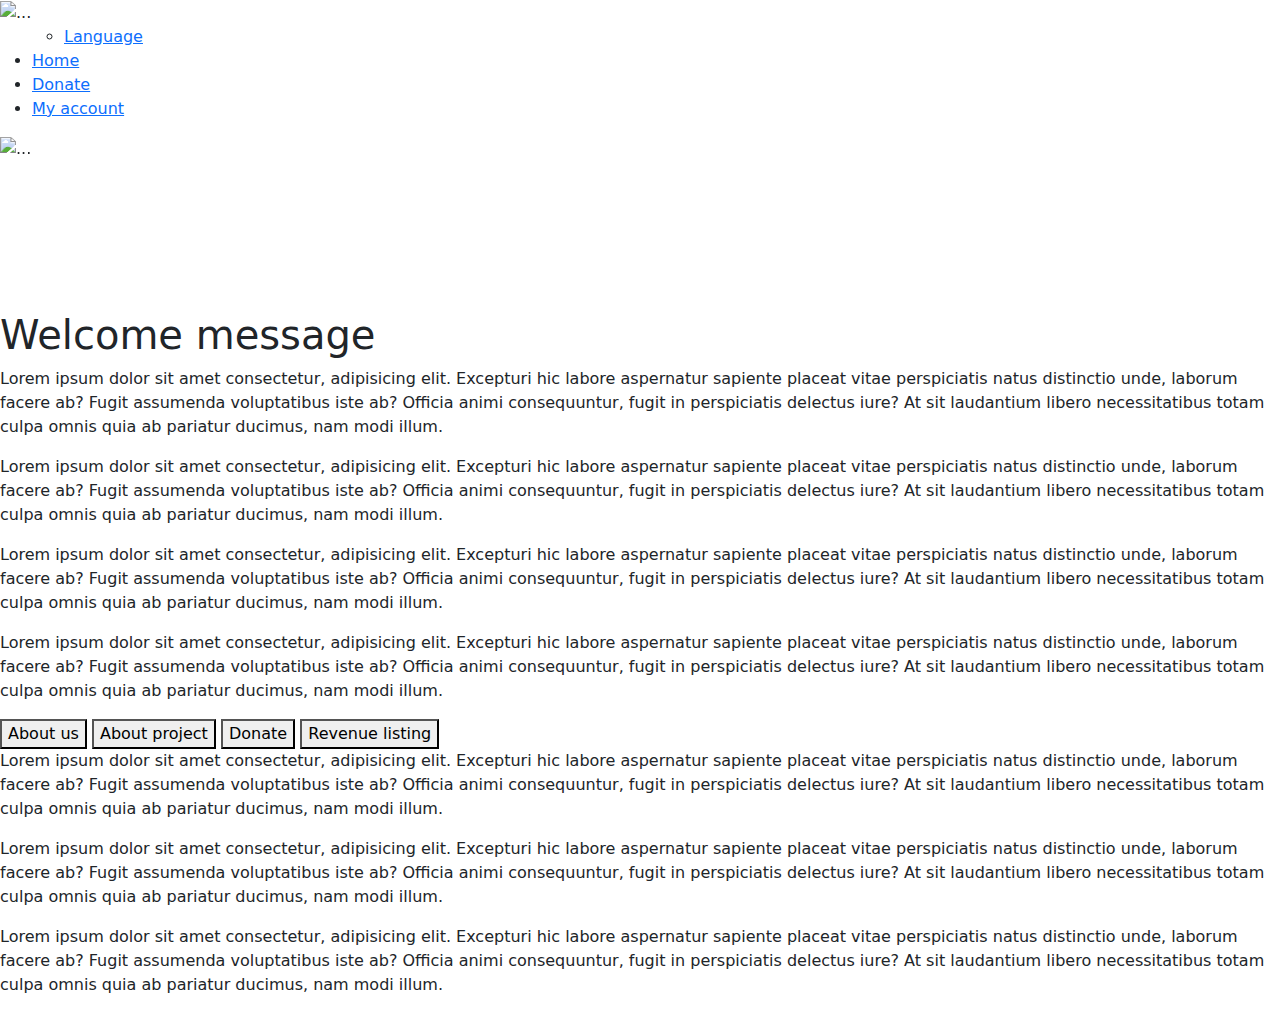
==== index.html @ 8b6dd469 "Add files via upload" ====
<!DOCTYPE html>
<html lang="en">
  <head>
    <meta charset="UTF-8" />
    <meta name="viewport" content="width=device-width, initial-scale=1.0" />
    <link
      href="https://cdn.jsdelivr.net/npm/bootstrap@5.3.3/dist/css/bootstrap.min.css"
      rel="stylesheet"
      integrity="sha384-QWTKZyjpPEjISv5WaRU9OFeRpok6YctnYmDr5pNlyT2bRjXh0JMhjY6hW+ALEwIH"
      crossorigin="anonymous"
    />
    <link rel="stylesheet" href="static/styles/styles.css" />
    <title>Home Page</title>
    <style>
      video {
        width: 100%;
        height: 100%;
        display: flex;
      }
    </style>
  </head>
  <body>
    <!-- Whole page -->
    <div class="page-container">
      <header>
        <!-- start:Navigation panel -->
        <div class="navbar-container">
          <div class="navbar-icon">
            <img src="static/images/logo.png" alt="..." />
          </div>
          <ul>
            <ul>
              <li class="langBtn"><a href="#">Language</a></li>
            </ul>
            <li><a href="#">Home</a></li>
            <li><a href="#">Donate</a></li>
            <li><a href="#">My account</a></li>
          </ul>
        </div>
      </header>
      <!-- end: Navigation panel -->
      <!-- start: Page's content -->
      <!-- start: Carousel -->
      <div
        id="carouselExampleCaptions"
        class="carousel slide"
        data-bs-ride="carousel"
      >
        <div class="carousel-indicators">
          <button
            type="button"
            data-bs-target="#carouselExampleCaptions"
            data-bs-slide-to="0"
            class="active"
            aria-current="true"
            aria-label="Slide 1"
          ></button>
          <button
            type="button"
            data-bs-target="#carouselExampleCaptions"
            data-bs-slide-to="1"
            aria-label="Slide 2"
          ></button>
          <button
            type="button"
            data-bs-target="#carouselExampleCaptions"
            data-bs-slide-to="2"
            aria-label="Slide 3"
          ></button>
        </div>
        <div class="carousel-inner">
          <div class="carousel-item active">
            <img
              src="static/media/carouselDragon.jpg"
              class="d-block w-100"
              alt="..."
            />
            <div class="carousel-caption d-none d-md-block">
              <h5>First slide label</h5>
              <p>
                Some representative placeholder content for the first slide.
              </p>
            </div>
          </div>
          <div class="carousel-item">
            <img
              src="static/media/carouselPhonk.jpg"
              class="d-block w-100"
              alt="..."
            />
            <div class="carousel-caption d-none d-md-block">
              <h5>Second slide label</h5>
              <p>
                Some representative placeholder content for the second slide.
              </p>
            </div>
          </div>
          <div class="carousel-item">
            <video src="static/media/carousel.mp4" autoplay muted></video>
            <div class="carousel-caption d-none d-md-block">
              <h5>Third slide label</h5>
              <p>
                Some representative placeholder content for the third slide.
              </p>
            </div>
          </div>
        </div>
        <button
          class="carousel-control-prev"
          type="button"
          data-bs-target="#carouselExampleCaptions"
          data-bs-slide="prev"
        >
          <span class="carousel-control-prev-icon" aria-hidden="true"></span>
          <span class="visually-hidden">Previous</span>
        </button>
        <button
          class="carousel-control-next"
          type="button"
          data-bs-target="#carouselExampleCaptions"
          data-bs-slide="next"
        >
          <span class="carousel-control-next-icon" aria-hidden="true"></span>
          <span class="visually-hidden">Next</span>
        </button>
      </div>
      <!-- end: Carousel -->
      <div class="main-container">
        <aside>
          <div class="media-container">
            <video
              src="static/media/video.mp4"
              muted
              autoplay
              loop
              id="videoPres"
            ></video>
          </div>
        </aside>
        <section>
          <div class="title-container">
            <h1 style="display: flex">Welcome message</h1>
          </div>
          <div class="message-container">
            <p>
              Lorem ipsum dolor sit amet consectetur, adipisicing elit.
              Excepturi hic labore aspernatur sapiente placeat vitae
              perspiciatis natus distinctio unde, laborum facere ab? Fugit
              assumenda voluptatibus iste ab? Officia animi consequuntur, fugit
              in perspiciatis delectus iure? At sit laudantium libero
              necessitatibus totam culpa omnis quia ab pariatur ducimus, nam
              modi illum.
            </p>
            <p>
              Lorem ipsum dolor sit amet consectetur, adipisicing elit.
              Excepturi hic labore aspernatur sapiente placeat vitae
              perspiciatis natus distinctio unde, laborum facere ab? Fugit
              assumenda voluptatibus iste ab? Officia animi consequuntur, fugit
              in perspiciatis delectus iure? At sit laudantium libero
              necessitatibus totam culpa omnis quia ab pariatur ducimus, nam
              modi illum.
            </p>
            <p>
              Lorem ipsum dolor sit amet consectetur, adipisicing elit.
              Excepturi hic labore aspernatur sapiente placeat vitae
              perspiciatis natus distinctio unde, laborum facere ab? Fugit
              assumenda voluptatibus iste ab? Officia animi consequuntur, fugit
              in perspiciatis delectus iure? At sit laudantium libero
              necessitatibus totam culpa omnis quia ab pariatur ducimus, nam
              modi illum.
            </p>
            <p>
              Lorem ipsum dolor sit amet consectetur, adipisicing elit.
              Excepturi hic labore aspernatur sapiente placeat vitae
              perspiciatis natus distinctio unde, laborum facere ab? Fugit
              assumenda voluptatibus iste ab? Officia animi consequuntur, fugit
              in perspiciatis delectus iure? At sit laudantium libero
              necessitatibus totam culpa omnis quia ab pariatur ducimus, nam
              modi illum.
            </p>
            <div class="homeBtns">
              <button id="">About us</button>
              <button id="">About project</button>
              <button id="">Donate</button>
              <button id="">Revenue listing</button>
            </div>
          </div>
        </section>
      </div>
      <!-- start: Footer -->
      <footer>
        <p>
          Lorem ipsum dolor sit amet consectetur, adipisicing elit. Excepturi
          hic labore aspernatur sapiente placeat vitae perspiciatis natus
          distinctio unde, laborum facere ab? Fugit assumenda voluptatibus iste
          ab? Officia animi consequuntur, fugit in perspiciatis delectus iure?
          At sit laudantium libero necessitatibus totam culpa omnis quia ab
          pariatur ducimus, nam modi illum.
        </p>
        <p>
          Lorem ipsum dolor sit amet consectetur, adipisicing elit. Excepturi
          hic labore aspernatur sapiente placeat vitae perspiciatis natus
          distinctio unde, laborum facere ab? Fugit assumenda voluptatibus iste
          ab? Officia animi consequuntur, fugit in perspiciatis delectus iure?
          At sit laudantium libero necessitatibus totam culpa omnis quia ab
          pariatur ducimus, nam modi illum.
        </p>
        <p>
          Lorem ipsum dolor sit amet consectetur, adipisicing elit. Excepturi
          hic labore aspernatur sapiente placeat vitae perspiciatis natus
          distinctio unde, laborum facere ab? Fugit assumenda voluptatibus iste
          ab? Officia animi consequuntur, fugit in perspiciatis delectus iure?
          At sit laudantium libero necessitatibus totam culpa omnis quia ab
          pariatur ducimus, nam modi illum.
        </p>
      </footer>
      <!-- end: Footer -->
    </div>
    <!-- end: Page's content -->
  </body>

  <!-- Scripts: js, Bootstrap -->
  <script
    src="https://cdn.jsdelivr.net/npm/bootstrap@5.3.3/dist/js/bootstrap.bundle.min.js"
    integrity="sha384-YvpcrYf0tY3lHB60NNkmXc5s9fDVZLESaAA55NDzOxhy9GkcIdslK1eN7N6jIeHz"
    crossorigin="anonymous"
  ></script>

  <script src="static/script/script.js"></script>
</html>
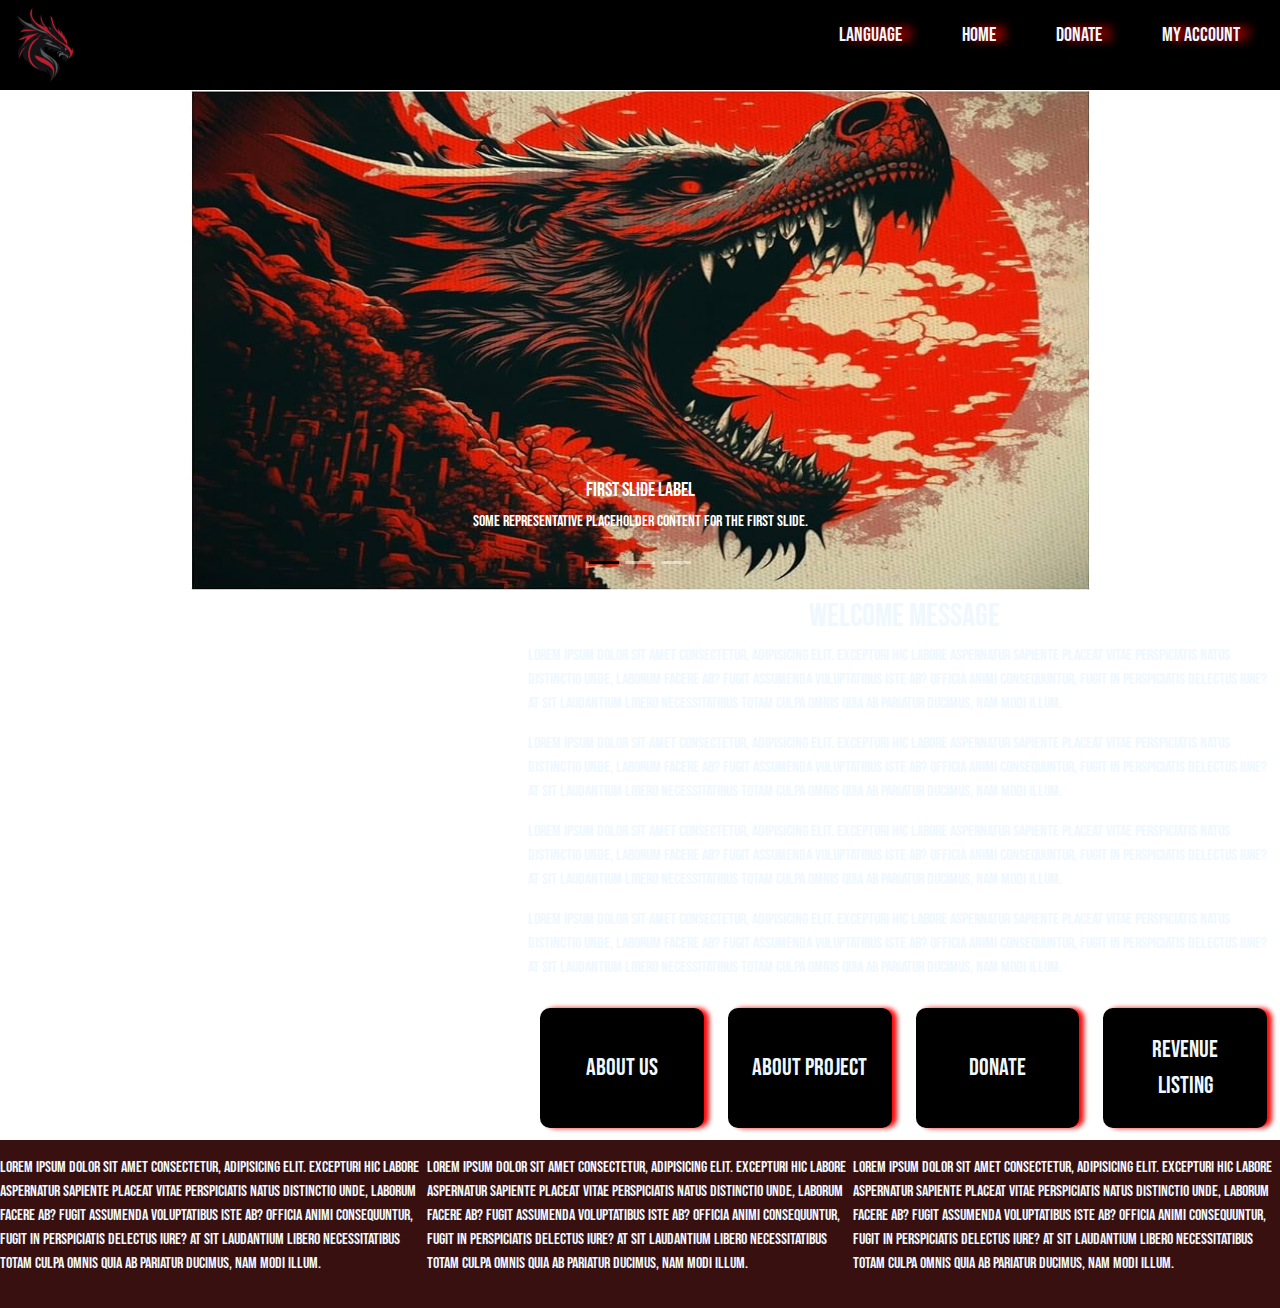
==== commit a0be6081: "initial commit" ====
--- a/index.html
+++ b/index.html
@@ -1,230 +1,230 @@
-<!DOCTYPE html>
-<html lang="en">
-  <head>
-    <meta charset="UTF-8" />
-    <meta name="viewport" content="width=device-width, initial-scale=1.0" />
-    <link
-      href="https://cdn.jsdelivr.net/npm/bootstrap@5.3.3/dist/css/bootstrap.min.css"
-      rel="stylesheet"
-      integrity="sha384-QWTKZyjpPEjISv5WaRU9OFeRpok6YctnYmDr5pNlyT2bRjXh0JMhjY6hW+ALEwIH"
-      crossorigin="anonymous"
-    />
-    <link rel="stylesheet" href="static/styles/styles.css" />
-    <title>Home Page</title>
-    <style>
-      video {
-        width: 100%;
-        height: 100%;
-        display: flex;
-      }
-    </style>
-  </head>
-  <body>
-    <!-- Whole page -->
-    <div class="page-container">
-      <header>
-        <!-- start:Navigation panel -->
-        <div class="navbar-container">
-          <div class="navbar-icon">
-            <img src="static/images/logo.png" alt="..." />
-          </div>
-          <ul>
-            <ul>
-              <li class="langBtn"><a href="#">Language</a></li>
-            </ul>
-            <li><a href="#">Home</a></li>
-            <li><a href="#">Donate</a></li>
-            <li><a href="#">My account</a></li>
-          </ul>
-        </div>
-      </header>
-      <!-- end: Navigation panel -->
-      <!-- start: Page's content -->
-      <!-- start: Carousel -->
-      <div
-        id="carouselExampleCaptions"
-        class="carousel slide"
-        data-bs-ride="carousel"
-      >
-        <div class="carousel-indicators">
-          <button
-            type="button"
-            data-bs-target="#carouselExampleCaptions"
-            data-bs-slide-to="0"
-            class="active"
-            aria-current="true"
-            aria-label="Slide 1"
-          ></button>
-          <button
-            type="button"
-            data-bs-target="#carouselExampleCaptions"
-            data-bs-slide-to="1"
-            aria-label="Slide 2"
-          ></button>
-          <button
-            type="button"
-            data-bs-target="#carouselExampleCaptions"
-            data-bs-slide-to="2"
-            aria-label="Slide 3"
-          ></button>
-        </div>
-        <div class="carousel-inner">
-          <div class="carousel-item active">
-            <img
-              src="static/media/carouselDragon.jpg"
-              class="d-block w-100"
-              alt="..."
-            />
-            <div class="carousel-caption d-none d-md-block">
-              <h5>First slide label</h5>
-              <p>
-                Some representative placeholder content for the first slide.
-              </p>
-            </div>
-          </div>
-          <div class="carousel-item">
-            <img
-              src="static/media/carouselPhonk.jpg"
-              class="d-block w-100"
-              alt="..."
-            />
-            <div class="carousel-caption d-none d-md-block">
-              <h5>Second slide label</h5>
-              <p>
-                Some representative placeholder content for the second slide.
-              </p>
-            </div>
-          </div>
-          <div class="carousel-item">
-            <video src="static/media/carousel.mp4" autoplay muted></video>
-            <div class="carousel-caption d-none d-md-block">
-              <h5>Third slide label</h5>
-              <p>
-                Some representative placeholder content for the third slide.
-              </p>
-            </div>
-          </div>
-        </div>
-        <button
-          class="carousel-control-prev"
-          type="button"
-          data-bs-target="#carouselExampleCaptions"
-          data-bs-slide="prev"
-        >
-          <span class="carousel-control-prev-icon" aria-hidden="true"></span>
-          <span class="visually-hidden">Previous</span>
-        </button>
-        <button
-          class="carousel-control-next"
-          type="button"
-          data-bs-target="#carouselExampleCaptions"
-          data-bs-slide="next"
-        >
-          <span class="carousel-control-next-icon" aria-hidden="true"></span>
-          <span class="visually-hidden">Next</span>
-        </button>
-      </div>
-      <!-- end: Carousel -->
-      <div class="main-container">
-        <aside>
-          <div class="media-container">
-            <video
-              src="static/media/video.mp4"
-              muted
-              autoplay
-              loop
-              id="videoPres"
-            ></video>
-          </div>
-        </aside>
-        <section>
-          <div class="title-container">
-            <h1 style="display: flex">Welcome message</h1>
-          </div>
-          <div class="message-container">
-            <p>
-              Lorem ipsum dolor sit amet consectetur, adipisicing elit.
-              Excepturi hic labore aspernatur sapiente placeat vitae
-              perspiciatis natus distinctio unde, laborum facere ab? Fugit
-              assumenda voluptatibus iste ab? Officia animi consequuntur, fugit
-              in perspiciatis delectus iure? At sit laudantium libero
-              necessitatibus totam culpa omnis quia ab pariatur ducimus, nam
-              modi illum.
-            </p>
-            <p>
-              Lorem ipsum dolor sit amet consectetur, adipisicing elit.
-              Excepturi hic labore aspernatur sapiente placeat vitae
-              perspiciatis natus distinctio unde, laborum facere ab? Fugit
-              assumenda voluptatibus iste ab? Officia animi consequuntur, fugit
-              in perspiciatis delectus iure? At sit laudantium libero
-              necessitatibus totam culpa omnis quia ab pariatur ducimus, nam
-              modi illum.
-            </p>
-            <p>
-              Lorem ipsum dolor sit amet consectetur, adipisicing elit.
-              Excepturi hic labore aspernatur sapiente placeat vitae
-              perspiciatis natus distinctio unde, laborum facere ab? Fugit
-              assumenda voluptatibus iste ab? Officia animi consequuntur, fugit
-              in perspiciatis delectus iure? At sit laudantium libero
-              necessitatibus totam culpa omnis quia ab pariatur ducimus, nam
-              modi illum.
-            </p>
-            <p>
-              Lorem ipsum dolor sit amet consectetur, adipisicing elit.
-              Excepturi hic labore aspernatur sapiente placeat vitae
-              perspiciatis natus distinctio unde, laborum facere ab? Fugit
-              assumenda voluptatibus iste ab? Officia animi consequuntur, fugit
-              in perspiciatis delectus iure? At sit laudantium libero
-              necessitatibus totam culpa omnis quia ab pariatur ducimus, nam
-              modi illum.
-            </p>
-            <div class="homeBtns">
-              <button id="">About us</button>
-              <button id="">About project</button>
-              <button id="">Donate</button>
-              <button id="">Revenue listing</button>
-            </div>
-          </div>
-        </section>
-      </div>
-      <!-- start: Footer -->
-      <footer>
-        <p>
-          Lorem ipsum dolor sit amet consectetur, adipisicing elit. Excepturi
-          hic labore aspernatur sapiente placeat vitae perspiciatis natus
-          distinctio unde, laborum facere ab? Fugit assumenda voluptatibus iste
-          ab? Officia animi consequuntur, fugit in perspiciatis delectus iure?
-          At sit laudantium libero necessitatibus totam culpa omnis quia ab
-          pariatur ducimus, nam modi illum.
-        </p>
-        <p>
-          Lorem ipsum dolor sit amet consectetur, adipisicing elit. Excepturi
-          hic labore aspernatur sapiente placeat vitae perspiciatis natus
-          distinctio unde, laborum facere ab? Fugit assumenda voluptatibus iste
-          ab? Officia animi consequuntur, fugit in perspiciatis delectus iure?
-          At sit laudantium libero necessitatibus totam culpa omnis quia ab
-          pariatur ducimus, nam modi illum.
-        </p>
-        <p>
-          Lorem ipsum dolor sit amet consectetur, adipisicing elit. Excepturi
-          hic labore aspernatur sapiente placeat vitae perspiciatis natus
-          distinctio unde, laborum facere ab? Fugit assumenda voluptatibus iste
-          ab? Officia animi consequuntur, fugit in perspiciatis delectus iure?
-          At sit laudantium libero necessitatibus totam culpa omnis quia ab
-          pariatur ducimus, nam modi illum.
-        </p>
-      </footer>
-      <!-- end: Footer -->
-    </div>
-    <!-- end: Page's content -->
-  </body>
-
-  <!-- Scripts: js, Bootstrap -->
-  <script
-    src="https://cdn.jsdelivr.net/npm/bootstrap@5.3.3/dist/js/bootstrap.bundle.min.js"
-    integrity="sha384-YvpcrYf0tY3lHB60NNkmXc5s9fDVZLESaAA55NDzOxhy9GkcIdslK1eN7N6jIeHz"
-    crossorigin="anonymous"
-  ></script>
-
-  <script src="static/script/script.js"></script>
-</html>
+<!DOCTYPE html>
+<html lang="en">
+  <head>
+    <meta charset="UTF-8" />
+    <meta name="viewport" content="width=device-width, initial-scale=1.0" />
+    <link
+      href="https://cdn.jsdelivr.net/npm/bootstrap@5.3.3/dist/css/bootstrap.min.css"
+      rel="stylesheet"
+      integrity="sha384-QWTKZyjpPEjISv5WaRU9OFeRpok6YctnYmDr5pNlyT2bRjXh0JMhjY6hW+ALEwIH"
+      crossorigin="anonymous"
+    />
+    <link rel="stylesheet" href="static/styles/styles.css" />
+    <title>Home Page</title>
+    <style>
+      video {
+        width: 100%;
+        height: 100%;
+        display: flex;
+      }
+    </style>
+  </head>
+  <body>
+    <!-- Whole page -->
+    <div class="page-container">
+      <header>
+        <!-- start:Navigation panel -->
+        <div class="navbar-container">
+          <div class="navbar-icon">
+            <img src="static/images/logo.png" alt="..." />
+          </div>
+          <ul>
+            <ul>
+              <li class="langBtn"><a href="#">Language</a></li>
+            </ul>
+            <li><a href="#">Home</a></li>
+            <li><a href="#">Donate</a></li>
+            <li><a href="#">My account</a></li>
+          </ul>
+        </div>
+      </header>
+      <!-- end: Navigation panel -->
+      <!-- start: Page's content -->
+      <!-- start: Carousel -->
+      <div
+        id="carouselExampleCaptions"
+        class="carousel slide"
+        data-bs-ride="carousel"
+      >
+        <div class="carousel-indicators">
+          <button
+            type="button"
+            data-bs-target="#carouselExampleCaptions"
+            data-bs-slide-to="0"
+            class="active"
+            aria-current="true"
+            aria-label="Slide 1"
+          ></button>
+          <button
+            type="button"
+            data-bs-target="#carouselExampleCaptions"
+            data-bs-slide-to="1"
+            aria-label="Slide 2"
+          ></button>
+          <button
+            type="button"
+            data-bs-target="#carouselExampleCaptions"
+            data-bs-slide-to="2"
+            aria-label="Slide 3"
+          ></button>
+        </div>
+        <div class="carousel-inner">
+          <div class="carousel-item active">
+            <img
+              src="static/media/carouselDragon.jpg"
+              class="d-block w-100"
+              alt="..."
+            />
+            <div class="carousel-caption d-none d-md-block">
+              <h5>First slide label</h5>
+              <p>
+                Some representative placeholder content for the first slide.
+              </p>
+            </div>
+          </div>
+          <div class="carousel-item">
+            <img
+              src="static/media/carouselPhonk.jpg"
+              class="d-block w-100"
+              alt="..."
+            />
+            <div class="carousel-caption d-none d-md-block">
+              <h5>Second slide label</h5>
+              <p>
+                Some representative placeholder content for the second slide.
+              </p>
+            </div>
+          </div>
+          <div class="carousel-item">
+            <video src="static/media/carousel.mp4" autoplay muted></video>
+            <div class="carousel-caption d-none d-md-block">
+              <h5>Third slide label</h5>
+              <p>
+                Some representative placeholder content for the third slide.
+              </p>
+            </div>
+          </div>
+        </div>
+        <button
+          class="carousel-control-prev"
+          type="button"
+          data-bs-target="#carouselExampleCaptions"
+          data-bs-slide="prev"
+        >
+          <span class="carousel-control-prev-icon" aria-hidden="true"></span>
+          <span class="visually-hidden">Previous</span>
+        </button>
+        <button
+          class="carousel-control-next"
+          type="button"
+          data-bs-target="#carouselExampleCaptions"
+          data-bs-slide="next"
+        >
+          <span class="carousel-control-next-icon" aria-hidden="true"></span>
+          <span class="visually-hidden">Next</span>
+        </button>
+      </div>
+      <!-- end: Carousel -->
+      <div class="main-container">
+        <aside>
+          <div class="media-container">
+            <video
+              src="static/media/video.mp4"
+              muted
+              autoplay
+              loop
+              id="videoPres"
+            ></video>
+          </div>
+        </aside>
+        <section>
+          <div class="title-container">
+            <h1 style="display: flex">Welcome message</h1>
+          </div>
+          <div class="message-container">
+            <p>
+              Lorem ipsum dolor sit amet consectetur, adipisicing elit.
+              Excepturi hic labore aspernatur sapiente placeat vitae
+              perspiciatis natus distinctio unde, laborum facere ab? Fugit
+              assumenda voluptatibus iste ab? Officia animi consequuntur, fugit
+              in perspiciatis delectus iure? At sit laudantium libero
+              necessitatibus totam culpa omnis quia ab pariatur ducimus, nam
+              modi illum.
+            </p>
+            <p>
+              Lorem ipsum dolor sit amet consectetur, adipisicing elit.
+              Excepturi hic labore aspernatur sapiente placeat vitae
+              perspiciatis natus distinctio unde, laborum facere ab? Fugit
+              assumenda voluptatibus iste ab? Officia animi consequuntur, fugit
+              in perspiciatis delectus iure? At sit laudantium libero
+              necessitatibus totam culpa omnis quia ab pariatur ducimus, nam
+              modi illum.
+            </p>
+            <p>
+              Lorem ipsum dolor sit amet consectetur, adipisicing elit.
+              Excepturi hic labore aspernatur sapiente placeat vitae
+              perspiciatis natus distinctio unde, laborum facere ab? Fugit
+              assumenda voluptatibus iste ab? Officia animi consequuntur, fugit
+              in perspiciatis delectus iure? At sit laudantium libero
+              necessitatibus totam culpa omnis quia ab pariatur ducimus, nam
+              modi illum.
+            </p>
+            <p>
+              Lorem ipsum dolor sit amet consectetur, adipisicing elit.
+              Excepturi hic labore aspernatur sapiente placeat vitae
+              perspiciatis natus distinctio unde, laborum facere ab? Fugit
+              assumenda voluptatibus iste ab? Officia animi consequuntur, fugit
+              in perspiciatis delectus iure? At sit laudantium libero
+              necessitatibus totam culpa omnis quia ab pariatur ducimus, nam
+              modi illum.
+            </p>
+            <div class="homeBtns">
+              <button id="">About us</button>
+              <button id="">About project</button>
+              <button id="">Donate</button>
+              <button id="">Revenue listing</button>
+            </div>
+          </div>
+        </section>
+      </div>
+      <!-- start: Footer -->
+      <footer>
+        <p>
+          Lorem ipsum dolor sit amet consectetur, adipisicing elit. Excepturi
+          hic labore aspernatur sapiente placeat vitae perspiciatis natus
+          distinctio unde, laborum facere ab? Fugit assumenda voluptatibus iste
+          ab? Officia animi consequuntur, fugit in perspiciatis delectus iure?
+          At sit laudantium libero necessitatibus totam culpa omnis quia ab
+          pariatur ducimus, nam modi illum.
+        </p>
+        <p>
+          Lorem ipsum dolor sit amet consectetur, adipisicing elit. Excepturi
+          hic labore aspernatur sapiente placeat vitae perspiciatis natus
+          distinctio unde, laborum facere ab? Fugit assumenda voluptatibus iste
+          ab? Officia animi consequuntur, fugit in perspiciatis delectus iure?
+          At sit laudantium libero necessitatibus totam culpa omnis quia ab
+          pariatur ducimus, nam modi illum.
+        </p>
+        <p>
+          Lorem ipsum dolor sit amet consectetur, adipisicing elit. Excepturi
+          hic labore aspernatur sapiente placeat vitae perspiciatis natus
+          distinctio unde, laborum facere ab? Fugit assumenda voluptatibus iste
+          ab? Officia animi consequuntur, fugit in perspiciatis delectus iure?
+          At sit laudantium libero necessitatibus totam culpa omnis quia ab
+          pariatur ducimus, nam modi illum.
+        </p>
+      </footer>
+      <!-- end: Footer -->
+    </div>
+    <!-- end: Page's content -->
+  </body>
+
+  <!-- Scripts: js, Bootstrap -->
+  <script
+    src="https://cdn.jsdelivr.net/npm/bootstrap@5.3.3/dist/js/bootstrap.bundle.min.js"
+    integrity="sha384-YvpcrYf0tY3lHB60NNkmXc5s9fDVZLESaAA55NDzOxhy9GkcIdslK1eN7N6jIeHz"
+    crossorigin="anonymous"
+  ></script>
+
+  <script src="static/script/script.js"></script>
+</html>
--- a/static/styles/styles.css
+++ b/static/styles/styles.css
@@ -0,0 +1,237 @@
+@import url("https://fonts.googleapis.com/css2?family=Bebas+Neue&display=swap");
+
+body {
+  margin: 0;
+  padding: 0;
+  font-family: "Bebas Neue", sans-serif;
+  color: rgba(0, 0, 0, 1);
+  background: url(https://www.hdwallpapers.in/download/red_and_black_flame_hd_red_aesthetic-1280x720.jpg);
+  background-size: cover;
+}
+
+a {
+  text-decoration: none;
+  color: aliceblue;
+}
+
+header {
+  background: #000;
+}
+
+section {
+  width: 60%;
+}
+
+footer {
+  display: flex;
+  justify-content: space-between;
+  padding: 1em 1em;
+  background: #381010;
+  color: aliceblue;
+  grid-template-columns: 1fr 1fr 1fr;
+  margin: -1em;
+}
+
+aside {
+  background: #df008a00;
+  width: 40%;
+}
+
+.media-container {
+  display: flex;
+  justify-content: center;
+  align-items: center;
+  width: 100%;
+  height: 100%;
+  margin-right: 1em;
+}
+
+.main-container {
+  width: 100%;
+  display: flex;
+  grid-template-rows: repeat(12, 1fr);
+  margin: 0.5em 0em 1em 0em;
+  color: rgba(49, 0, 0, 0.65);
+}
+
+.carousel {
+  background: #38101000;
+  height: 500px !important;
+}
+.carousel-inner img,
+.carousel-inner video {
+  width: 900px !important;
+  height: 500px !important;
+  margin: 0 auto;
+}
+
+.carousel-indicators .active {
+  background-color: #000;
+}
+
+h1 {
+  justify-content: center;
+  color: aliceblue;
+  font-size: 2em;
+}
+
+.main-container p {
+  color: aliceblue;
+}
+
+.main-container section {
+  padding-left: 1em;
+}
+
+.navbar-container {
+  display: flex;
+  font-size: 20px;
+  justify-content: space-between;
+}
+
+.navbar-icon {
+  display: flex;
+  position: relative;
+  height: 90px;
+}
+
+ul {
+  list-style-type: none;
+  display: flex;
+}
+
+li {
+  text-shadow: rgb(255, 5, 5) 10px 0 10px;
+  padding: 1em 2em 1em 1em;
+}
+
+li:hover,
+.homeBtns button:hover {
+  transform: scale(1.2);
+  filter: brightness(110%);
+}
+
+.message-container {
+  margin-right: 1px;
+}
+
+.homeBtns {
+  display: flex;
+  justify-content: space-between;
+}
+
+.homeBtns button {
+  display: flex;
+  border-radius: 10px;
+  border: rgba(0, 0, 0, 0);
+  padding: 1em 1em 1em;
+  margin: 0.5em;
+  width: 200px;
+  justify-content: center;
+  align-items: center;
+  font-family: "Bebas Neue", sans-serif;
+  background: #000;
+  color: aliceblue;
+  box-shadow: rgb(255, 5, 5) 5px 0 5px;
+  font-size: 24px;
+}
+
+.homeBtns button:active {
+  transform: translate(0, 0.3rem);
+  box-shadow: 0 0 0.1rem rgba(255, 255, 255, 0.65);
+}
+
+@media (max-width: 1100px) {
+  body {
+    display: grid;
+    grid-template-rows: auto auto auto auto auto;
+    gap: 1em;
+  }
+
+  header,
+  #carouselExampleCaptions,
+  .media-container,
+  section,
+  footer {
+    width: 100%;
+    margin: 0;
+    padding: 0;
+  }
+
+  .main-container {
+    display: block;
+  }
+
+  header,
+  #carouselExampleCaptions,
+  .media-container,
+  section,
+  footer {
+    margin: 0;
+    padding: 0;
+  }
+
+  section {
+    margin-top: 2em;
+  }
+
+  .navbar-container {
+    flex-direction: column;
+    align-items: flex-start;
+  }
+
+  .navbar-icon {
+    display: flex;
+    margin: 0 auto;
+  }
+
+  .navbar-icon img {
+    width: 100px;
+    justify-content: center;
+  }
+
+  ul {
+    flex-direction: column;
+    padding: 0;
+  }
+
+  li {
+    padding: 0.5em 0;
+    text-align: center;
+    margin-left: 1em;
+    font-size: 32px;
+  }
+
+  .homeBtns {
+    flex-direction: column;
+    align-items: center;
+  }
+
+  .homeBtns button {
+    width: 80%;
+    margin: 0.5em 0;
+    font-size: 32px;
+  }
+
+  .title-container {
+    font-size: 38px;
+  }
+
+  p {
+    font-size: 32px;
+  }
+
+  .media-container {
+    display: flex;
+    justify-content: center;
+    width: 1100px;
+    order: -2; /* Переместить видео выше секции */
+    margin: 0 auto;
+  }
+
+  .media-container video {
+    margin-left: 4em;
+    width: 1100px;
+    height: auto;
+  }
+}
